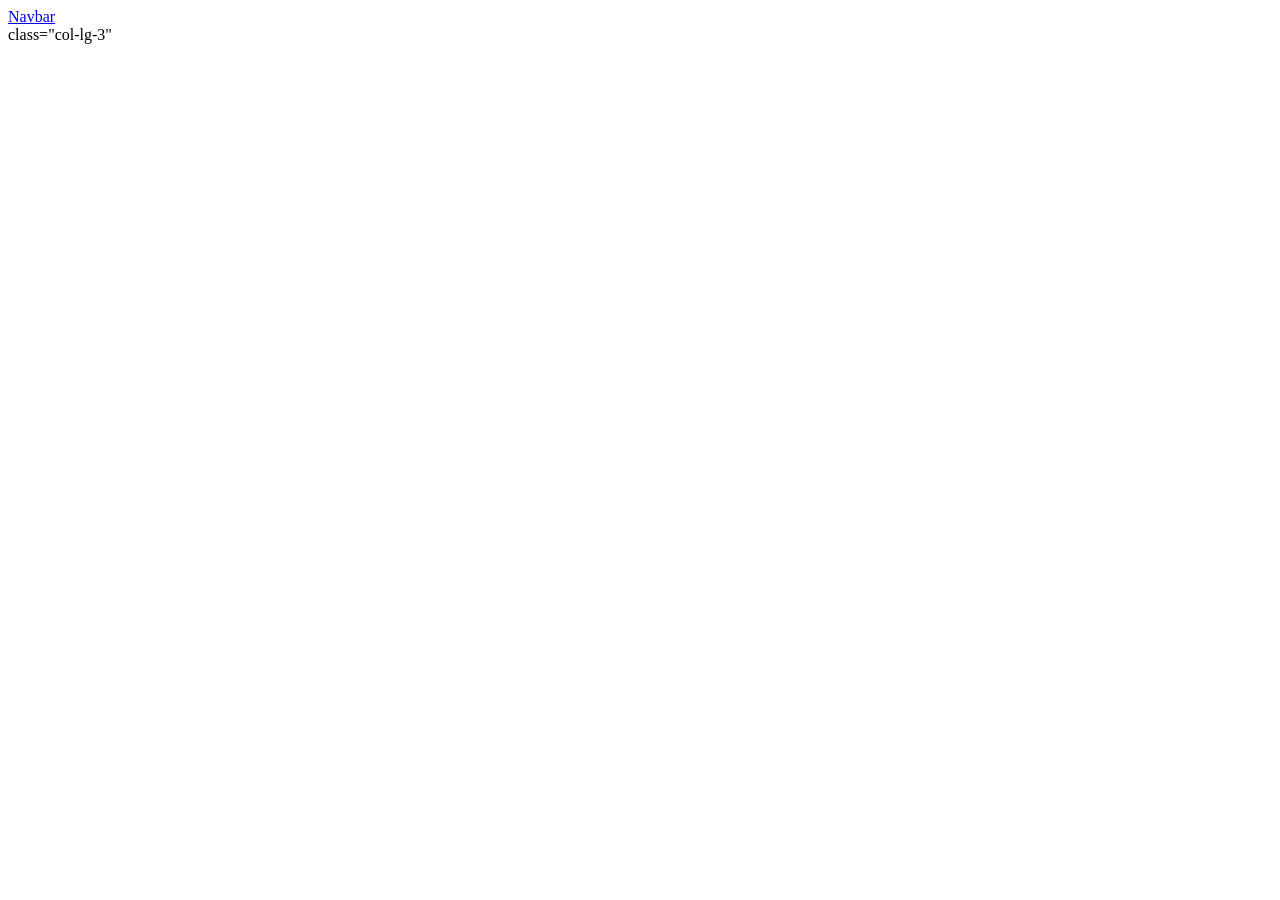
==== Actividades/Boostrap 5/index.html @ d78fba66 "Actividades en clase" ====
<!DOCTYPE html>
<html lang="en">
    <head>
        <meta charset="UTF-8">
        <meta http-equiv="X-UA-Compatible" content="IE=edge">
        <meta name="viewport" content="width=device-width, initial-scale=1.0">
        <title>Document</title>
        <link rel="stylesheet" href="estilo.main.css">
    </head>
    <body>
        
        <nav class="navbar bg-danger" data-bs-theme="light">
            <div class="container-fluid">
              <a class="navbar-brand" href="#">Navbar</a>
            </div>
          </nav>

          <div class="container">
            <div class="row">
                <div> class="col-lg-3"

                </div>
            </div>
          </div>

    </body>
</html>
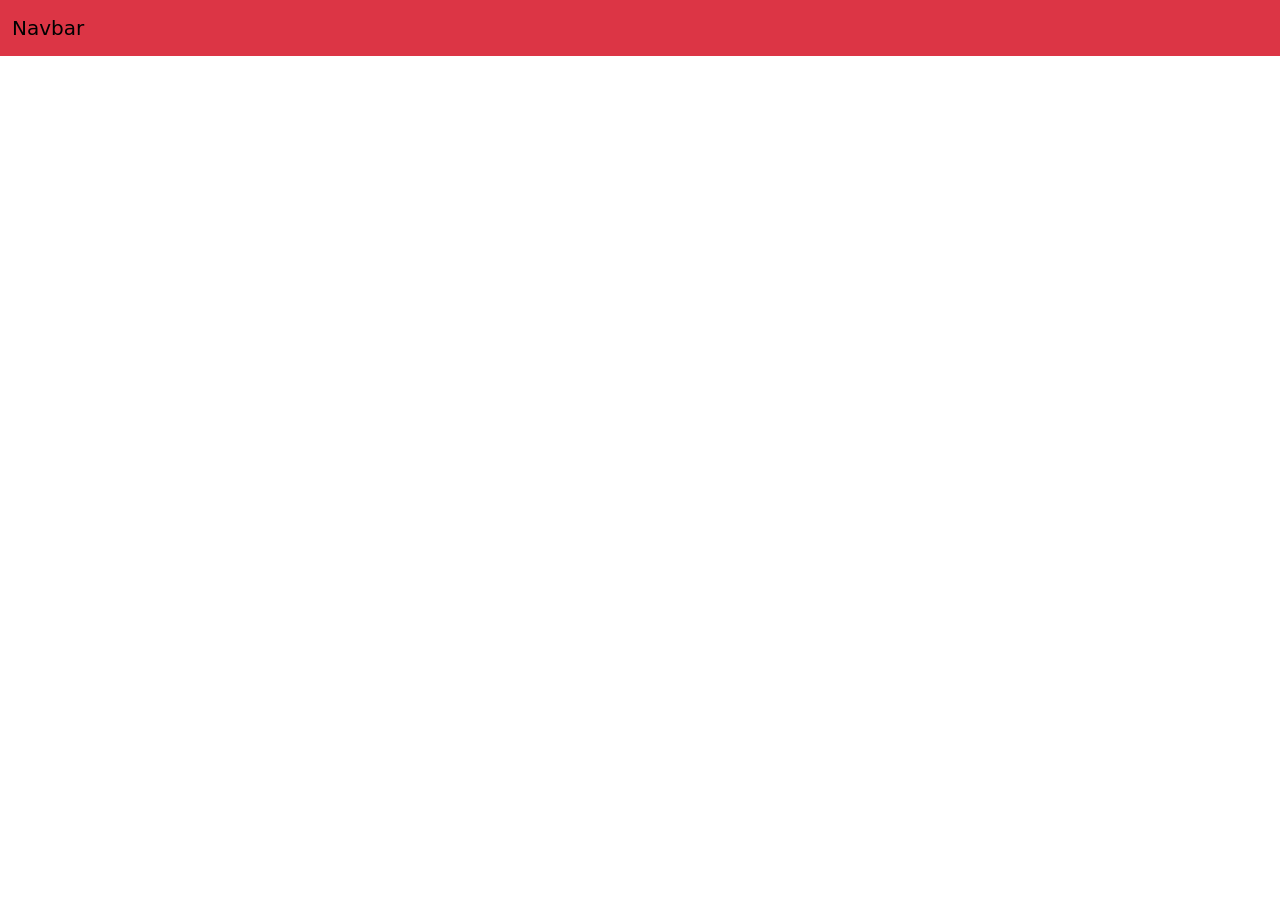
==== commit f8026261: "se creo web" ====
--- a/Actividades/Boostrap 5/index.html
+++ b/Actividades/Boostrap 5/index.html
@@ -1,11 +1,12 @@
 <!DOCTYPE html>
-<html lang="en">
+<html lang="es">
     <head>
         <meta charset="UTF-8">
         <meta http-equiv="X-UA-Compatible" content="IE=edge">
         <meta name="viewport" content="width=device-width, initial-scale=1.0">
         <title>Document</title>
-        <link rel="stylesheet" href="estilo.main.css">
+        <link rel="stylesheet" href="/Boostrap 5/estilo.css">
+        <link href="https://cdn.jsdelivr.net/npm/bootstrap@5.0.2/dist/css/bootstrap.min.css" rel="stylesheet" integrity="sha384-EVSTQN3/azprG1Anm3QDgpJLIm9Nao0Yz1ztcQTwFspd3yD65VohhpuuCOmLASjC" crossorigin="anonymous">
     </head>
     <body>
         
@@ -14,10 +15,13 @@
               <a class="navbar-brand" href="#">Navbar</a>
             </div>
           </nav>
+         
+          
 
           <div class="container">
             <div class="row">
-                <div> class="col-lg-3"
+                <div class="col-lg-3"> 
+                  
 
                 </div>
             </div>
